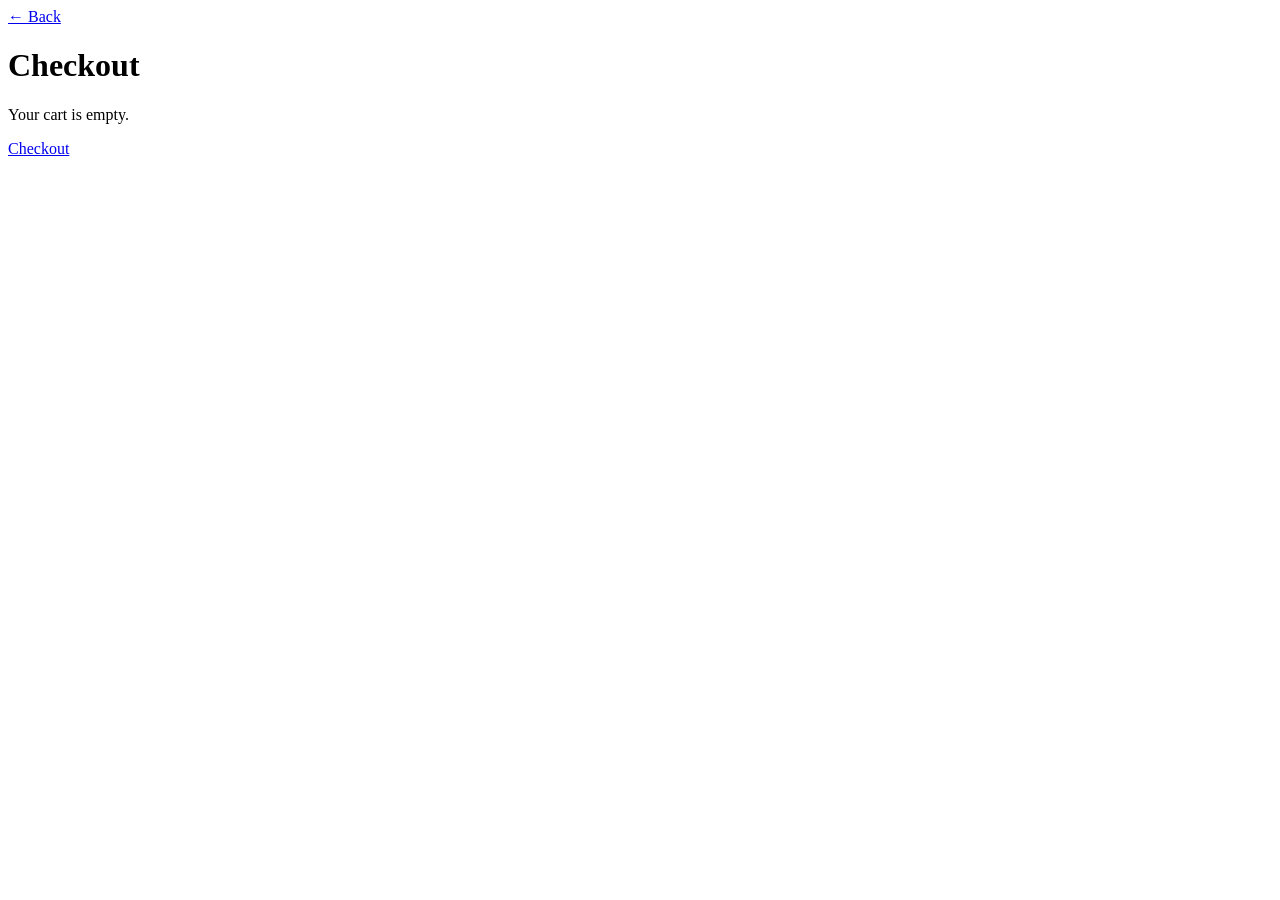
==== checkout.html @ 7f944dae "update_js Added cart and confirmation" ====
<!DOCTYPE html>
<html lang="en">
<head>
    <meta charset="UTF-8">
    <meta name="viewport" content="width=device-width, initial-scale=1.0">
    <title>GameHub - Checkout</title>
    <link rel="stylesheet" href="css/style.css">
</head>
<body>
    <header>
        <a href="index.html">← Back</a>
        <h1>Checkout</h1>
    </header>

    <main>
        <section id="cartItems"></section>
        <p id="cartTotal"></p>
        <a href="confirmation.html" id="checkoutButton">Checkout</a>
    </main>


    <script src="js/checkout.js"></script>
</body>
</html>
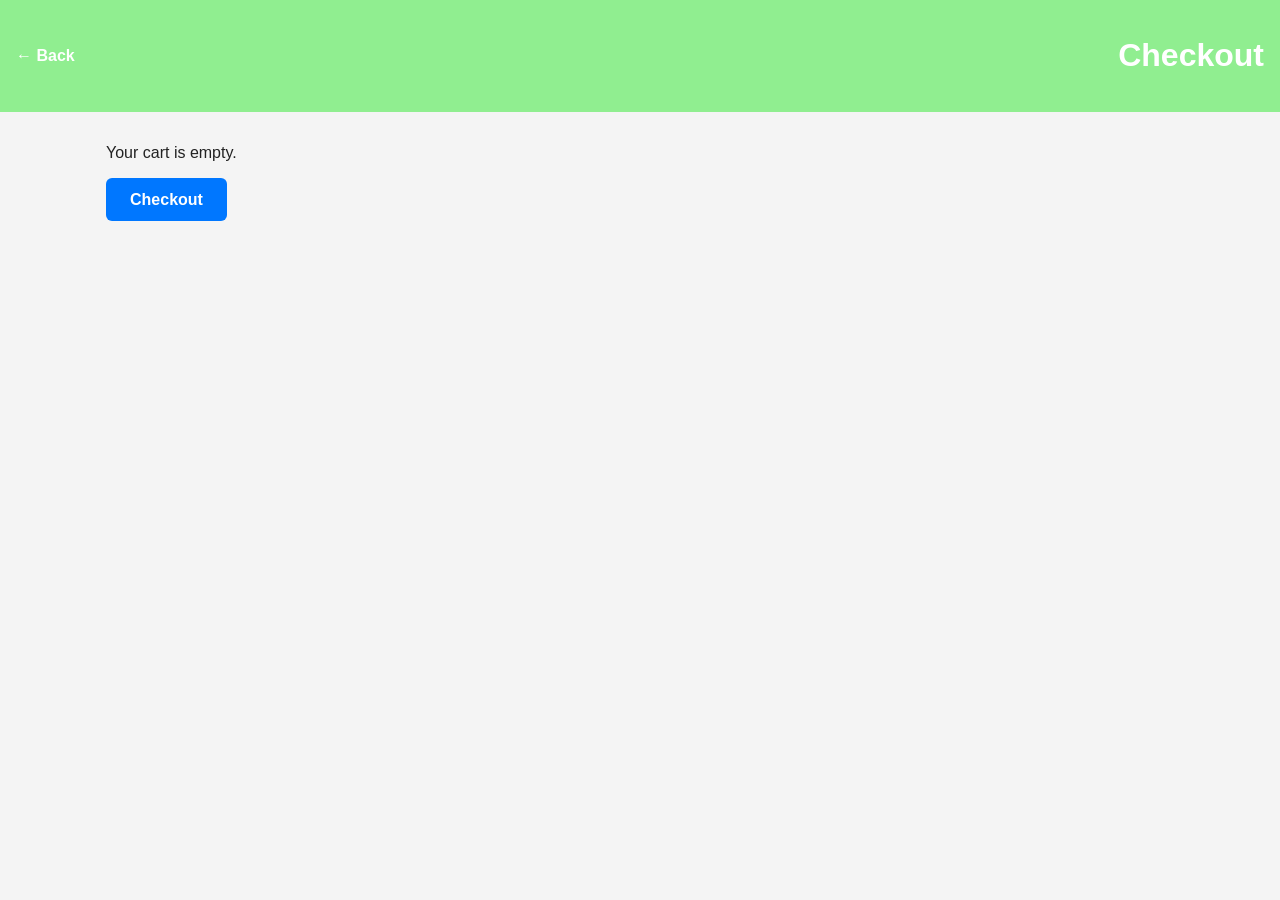
==== commit 63fd6503: "update_js&css Added filter and made it better looking with css" ====
--- a/checkout.html
+++ b/checkout.html
@@ -15,7 +15,7 @@
     <main>
         <section id="cartItems"></section>
         <p id="cartTotal"></p>
-        <a href="confirmation.html" id="checkoutButton">Checkout</a>
+        <a href="confirmation.html" class="checkoutButton">Checkout</a>
     </main>
 
 
--- a/css/style.css
+++ b/css/style.css
@@ -0,0 +1,111 @@
+* {
+    box-sizing: border-box;
+}
+
+body {
+    margin: 0;
+    font-family: Arial, Helvetica, sans-serif;
+    background-color: #f4f4f4;
+    color: #222;
+}
+
+/* Header */
+
+header {
+    background-color: lightgreen;
+    color: white;
+    padding: 1rem;
+    display: flex;
+    justify-content: space-between;
+    align-items: center;
+}
+
+header a {
+    color: white;
+    text-decoration: none;
+    font-weight: bold;
+}
+
+
+main {
+    max-width: 1100px;
+    margin: 2rem auto;
+    padding: 0 1rem;
+}
+
+#productList {
+    display: grid;
+    grid-template-columns: repeat(auto-fit, minmax(220px, 1fr));
+    gap: 1.5rem;
+}
+
+#productList article {
+    background: white;
+    padding: 1rem;
+    border-radius: 8px;
+    box-shadow: 0 4px 8px black;
+    transition: transform 0.2s ease;
+}
+
+#productList article:hover {
+    transform: translateY(-5px);
+}
+
+#productList img {
+    width: 100%;
+    height: 250px;
+    object-fit: cover;
+    border-radius: 4px;
+}
+
+
+button {
+    padding: 0.6rem 1rem;
+    border: none;
+    border-radius: 4px;
+    background-color: #0077ff;
+    color: white;
+    cursor: pointer;
+    font-weight: bold;
+}
+
+button:hover {
+    background-color: #005fd1;
+}
+
+select {
+    padding: 0.4rem;
+    margin-bottom: 1.5rem;
+}
+
+.checkoutButton {
+    display: inline-block;
+    padding: 0.8rem 1.5rem;
+    background-color: #0077ff;
+    color: white;
+    text-decoration: none;
+    border-radius: 6px;
+    font-weight: bold;
+    transition: background-color 0.2s ease, transform 0.1s ease;
+}
+
+.checkoutButton:hover {
+    background-color: #005fd1;
+    transform: translateY(-2px);
+}
+
+.storeButton {
+    display: inline-block;
+    padding: 0.8rem 1.5rem;
+    background-color: #444;
+    color: white;
+    text-decoration: none;
+    border-radius: 6px;
+    font-weight: bold;
+    transition: background-color 0.2s ease, transform 0.1s ease;
+}
+
+.storeButton:hover {
+    background-color: #222;
+    transform: translateY(-2px);
+}
